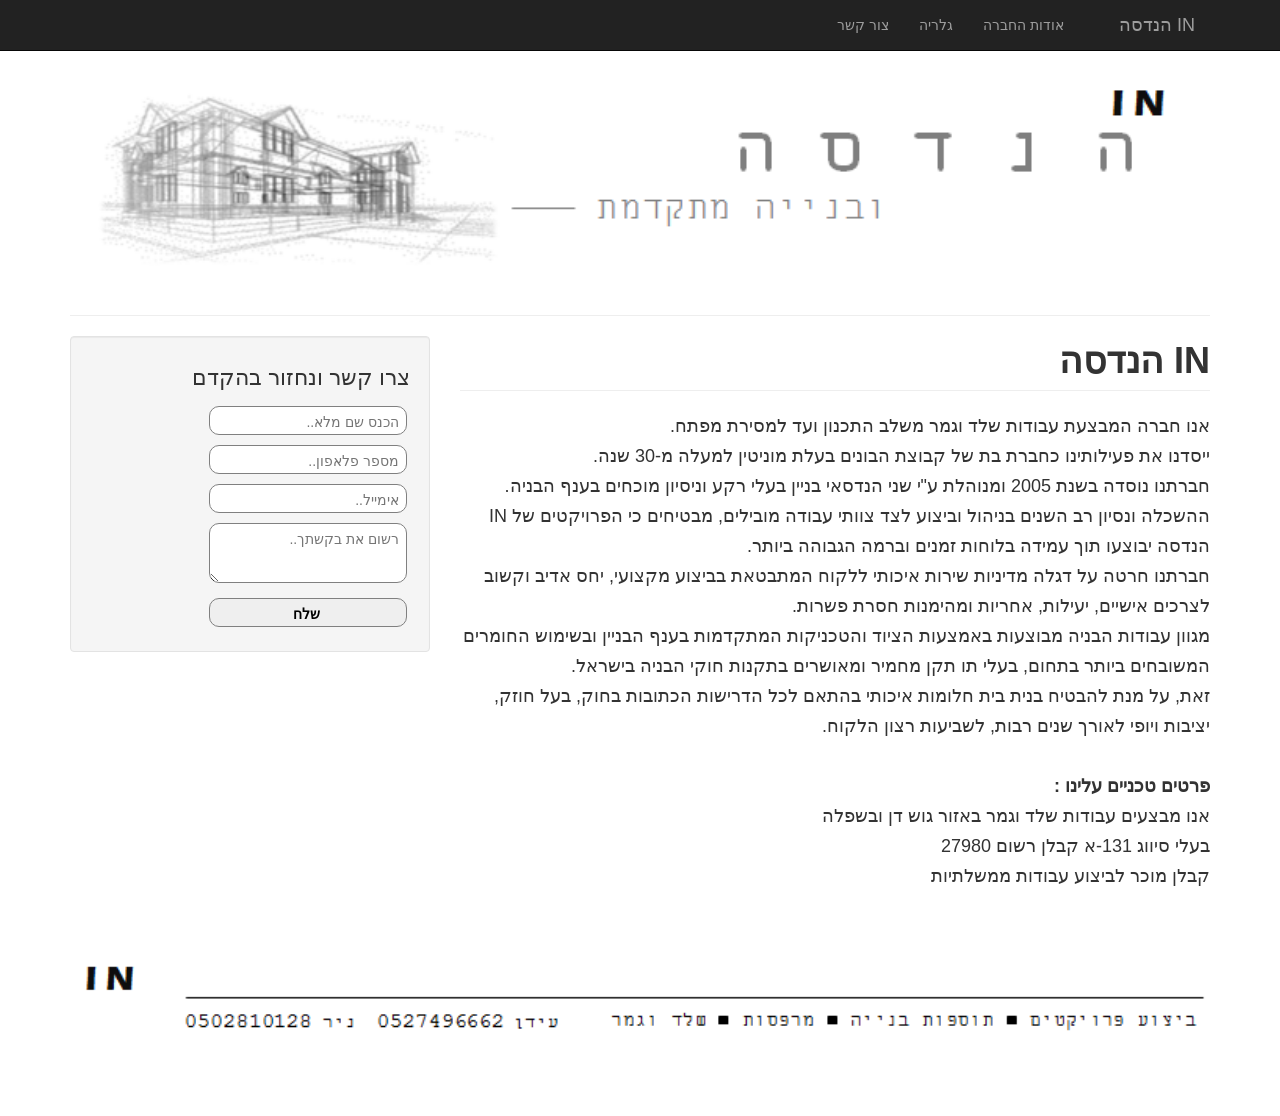
==== index.html @ 470b47fc "change the title and desien fixes" ====
<!DOCTYPE html>
<html>
	<head>
		<meta charset="utf-8">
		<meta name="viewport" content="width=device-width">
		
		<meta name="viewport" content="width=device-width, initial-scale=1">
		<meta name="description" content="">
		<meta name="author" content="">
		<link rel="icon" href="images/favicon.png">
		<title>IN הנדסה</title>

		<!-- Bootstrap Core CSS -->
		<link href="css/bootstrap.min.css" rel="stylesheet">

		<!-- Custom CSS -->
		<link href="css/blog-home.css" rel="stylesheet">

		<!-- jQuery -->
		<script src="http://code.jquery.com/jquery-1.10.2.min.js"></script>
		<script src="js/INFunctions.js"></script>
		<script src="fotorama.js"></script>

		<!-- Bootstrap Core JavaScript -->
		<script src="js/bootstrap.min.js"></script>
		<!-- Fotorama -->
		<link href="fotorama.css" rel="stylesheet">

		<!-- Just don’t want to repeat this prefix in every img[src] -->
		<!-- <base href="http://s.fotorama.io/okonechnikov/"> -->
	</head>

	<body>
		<nav class="navbar navbar-inverse navbar-fixed-top" role="navigation">
			<div class="container">
				<!-- Brand and toggle get grouped for better mobile display -->
				<div class="navbar-header">
					<button type="button" class="navbar-toggle" data-toggle="collapse" data-target="#bs-example-navbar-collapse-1">
						<span class="sr-only">Toggle navigation</span>
						<span class="icon-bar"></span>
						<span class="icon-bar"></span>
						<span class="icon-bar"></span>
					</button>
					<a class="navbar-brand" href="#">IN הנדסה</a>
				</div>
				<!-- Collect the nav links, forms, and other content for toggling -->
				<div class="collapse navbar-collapse" id="bs-example-navbar-collapse-1">
					<ul class="nav navbar-nav">
						<li class="about">
							<a href="#" >אודות החברה</a>
						</li>
						<li class="gallery">
							<a href="#" >גלריה</a>
						</li>

						<li class="contactUs">
							<a href="#">צור קשר</a>
						</li>
					</ul>
				</div>
				<!-- /.navbar-collapse -->
			</div>
			<!-- /.container -->
		</nav>
		<div class="container">
			<header>
				<div class="img-mobile" ></div>
				<img class="img-responsive" src="images/logo.png" alt="InEngineering In-eng">
				<hr>
			</header>
			<div class="row">

				<!-- Blog Entries Column -->
				<div class="col-md-8">

					<section class="INeng">
						<h1 class="page-header responssive"><b> IN הנדסה </b></h1>
						<p>
							אנו חברה המבצעת עבודות שלד וגמר משלב התכנון ועד למסירת מפתח.
							<br />
							ייסדנו את פעילותינו כחברת בת של קבוצת הבונים בעלת מוניטין למעלה מ-30 שנה.
							<br />
							חברתנו נוסדה בשנת 2005 ומנוהלת ע"י שני הנדסאי בניין בעלי רקע וניסיון מוכחים בענף הבניה.
							<br />
							ההשכלה ונסיון רב השנים בניהול וביצוע לצד צוותי עבודה מובילים, מבטיחים כי הפרויקטים של IN
							הנדסה יבוצעו תוך עמידה בלוחות זמנים וברמה הגבוהה ביותר.
							<br />
							חברתנו חרטה על דגלה מדיניות שירות איכותי ללקוח המתבטאת בביצוע מקצועי, יחס אדיב וקשוב
							לצרכים אישיים, יעילות, אחריות ומהימנות חסרת פשרות.
							<br />
							מגוון עבודות הבניה מבוצעות באמצעות הציוד והטכניקות המתקדמות בענף הבניין ובשימוש
							החומרים המשובחים ביותר בתחום, בעלי תו תקן מחמיר ומאושרים בתקנות חוקי הבניה בישראל.
							<br />
							זאת, על מנת להבטיח בנית בית חלומות איכותי בהתאם לכל הדרישות הכתובות בחוק, בעל חוזק,
							יציבות ויופי לאורך שנים רבות, לשביעות רצון הלקוח.
							<br />
							<br />
							<b>פרטים טכניים עלינו :</b>
							<br />

							אנו מבצעים עבודות שלד וגמר  באזור גוש דן ובשפלה 
							<br />
							בעלי סיווג 131-א קבלן רשום  27980
							<br />
							קבלן מוכר לביצוע עבודות ממשלתיות

						</p>
					</section>
					<section class="about" >
						<h1 class="page-header"> אודות החברה </h1>
						<h3><b>IN הנדסה - </b> חברה המנוהלת ע"י ניר ועידן, בעלי תואר הנדסאי	 . </h3>
						<p>
							אנו מבצעים עבודות שלד, גמר ותוספות למבנים קיימים.
							משך פעילותינו היא למעלה מעשור, הניסיון עתיר השנים מאפשר לנו להציע למאגר הרחב של לקוחותינו, מהמגזר הפרטי והציבורי, ביצוע מדויק ומקצועי, עמידה בלוחות זמנים ושירות מחויך עד למסירת המפתח.

						</p>
					</section>
					<section class="gallery ">
						<h1 class="page-header"> גלריית העבודות שלנו </h1>
						<h2>עבודות גמר</h2>
						<div class="fotorama" data-width="700" data-ratio="700/467" data-max-width="100%">
							<img src="images/1.jpg">
							<img src="images/2.jpg">
							<img src="images/3.jpg">
							<img src="images/4.jpg">
							<img src="images/5.jpg">
							<img src="images/6.jpg">
							<img src="images/7.JPG">
							<img src="images/8.jpg">
							<img src="images/9.JPG">
							<img src="images/10.JPG">
							<img src="images/11.JPG">
							<img src="images/12.JPG">
							<img src="images/13.JPG">
							<img src="images/14.JPG">
							<img src="images/15.JPG">
						</div>
						<h2>עבודות שלד</h2>
						<div class="fotorama" data-width="700" data-ratio="700/467" data-max-width="100%">
							<img src="images/16.jpg">
							<img src="images/17.jpg">
							<img src="images/18.jpg">
							<img src="images/19.JPG">
							<img src="images/20.JPG">
							<img src="images/21.JPG">
							<img src="images/22.JPG">
							<img src="images/23.JPG">
							<img src="images/24.JPG">
							<img src="images/25.JPG">
							<img src="images/26.JPG">
							<img src="images/27.JPG">
							<img src="images/28.jpg">
							<img src="images/29.jpg">
							<img src="images/30.JPG">
						</div>
					</section>
					<section class="contactUs ">
						<h1 class="page-header"> צור קשר </h1>
						<p>
							ניר דלל - 0502810128
						</p>
						<p>
							עידן אייש – 0527496662
						</p>
						<p>
							אימייל – in.eng200@gmail.com
						</p>
						<p>

							צור קשר ונחזור אליכם בהקדם
						</p>

					</section>
				</div>

				<!-- Blog Sidebar Widgets Column -->
				<div class="col-md-4">

					<!-- Side Widget Well -->
					<div class="well">
						<h4 class="contact">צרו קשר ונחזור בהקדם</h4>
						<form action="" method="post" id="mycontactform">
							<input type="text" name="name" id="name" placeholder="הכנס שם מלא.." required/>
							<input type="text" name="phone" placeholder="מספר פלאפון.." required/>
							<input type="text"  name="email" id="email" placeholder="אימייל.." required/>
							<textarea name="message" id="message" placeholder="רשום את בקשתך.." ></textarea>
							<input type="button" value="שלח" id="submit" />
						</form>
					</div>

				</div>

			</div>
			<!-- /.row -->

			<!-- Footer -->
			<footer>
				<div class="row" >
					<img class="img-footer" src="images/footer.png" />
				</div>
				<!-- /.row -->
			</footer>

		</div>

		<!-- Fotorama -->
		<!-- <div class="fotorama" data-width="700" data-ratio="700/467" data-max-width="100%">
		<img src="images/1.jpg">
		<img src="images/2.jpg">
		<img src="images/3.jpg">
		<img src="images/4.jpg">
		<img src="images/5.jpg">
		</div> -->

		<!-- © -->
		<!-- <p>
		Photos <a href="http://okonet.ru/">by Andrey Okonetchnikov</a>
		</p> -->
	</body>
</html>
---- css/blog-home.css ----
/*!
 * Start Bootstrap - Blog Home HTML Template (http://startbootstrap.com)
 * Code licensed under the Apache License v2.0.
 * For details, see http://www.apache.org/licenses/LICENSE-2.0.
 */

body {
	padding-top: 70px; /* Required padding for .navbar-fixed-top. Remove if using .navbar-static-top. Change if height of navigation changes. */
	direction: rtl;
}

footer {
	margin: 50px 0;
}
#bs-example-navbar-collapse-1 {
	direction: rtl;
}
.nav {
	float: right;
}
.navbar-nav > li {
	float: right;
}
.navbar-header {
	float: right;
}
.col-md-8 {
	float: right;
}
.img-footer {
	width: 100%;
}
.img-responsive {
	width: 100%;
}
.col-md-8 > section:first-child {
	display: block;
}
.col-md-8 > section {
	display: none;
}
.page-header {
	margin-top: 5px;
}
.fotorama__nav__frame.fotorama__active .fotorama__dot {
	width: 12px !important;
	height: 12px !important;
	border-width: 6px !important;
}
.fotorama__nav--dots .fotorama__nav__frame {
	width: 27px !important;
	height: 28px !important;
}
.fotorama__dot {
	width: 10px !important;
	height: 10px !important;
}
input {
	border-radius: 10px;
	margin: 5px 3px 5px 5px;
	border: 1px solid gray;
	padding: 5px 7px 2px 4px;
	width: 62%;
}
#submitMail {
	padding: 5px 6px 5px 7px;
	/* float: left; */
	width: 27%;
	margin: 10px 0px 0 0;
	background-color: dimgrey;
	color: #ffffff;
	font-weight: 600;
	font-size: 17px;
	position: relative;
}
.contact {
	font-size: 22px;
	font-weight: 500;
}
.contactUs > p {

	font-size: 18px;
}
.about > p {
	line-height: 30px;
	font-size: 18px;
}
.INeng > p {
	line-height: 30px;
	font-size: 18px;
}
#submit{
	color: #000000;
	font-weight: 600;
}
#message {
	border-radius: 10px;
	margin: 5px 3px 5px 5px;
	border: 1px solid gray;
	padding: 5px 7px 2px 4px;
	width: 62%;
	height: 60px;
}
.well {
	float: right;
}
.gallery > h2 {
	padding-bottom: 9px;
	margin: 40px 0 20px;
	border-bottom: 1px solid #eee;
}
.img-mobile{
	display:none;
}
@media screen and (max-width: 600px) {
	.INeng > p {
		line-height: 30px;
		font-size: 14px;
	}
	.about > p {
	    line-height: 30px;
	    font-size: 14px;
	}
	.col-md-4 {
		float: right;
		margin-top: 30px;
	}
	.navbar-nav > li {
		float: none;
	}
	.fotorama {
	}
	.img-responsive{
		display:none;
	}
	.img-mobile{
		    background-image: url('../images/logo.png');
    display: block;
    background-size: 102% 114%;
    height: 140px;
    background-repeat: no-repeat;
	}
	.responssive{
		display: none;
	}
	h1{
		font-size:27px;
	}
	h2{
		font-size: 22px;
	}
}
---- fotorama.css ----
/*!
 * Fotorama 4.6.4 | http://fotorama.io/license/
 */
.fotorama__arr:focus:after,.fotorama__fullscreen-icon:focus:after,.fotorama__html,.fotorama__img,.fotorama__nav__frame:focus .fotorama__dot:after,.fotorama__nav__frame:focus .fotorama__thumb:after,.fotorama__stage__frame,.fotorama__stage__shaft,.fotorama__video iframe{position:absolute;width:100%;height:100%;top:0;right:0;left:0;bottom:0}.fotorama--fullscreen,.fotorama__img{max-width:99999px!important;max-height:99999px!important;min-width:0!important;min-height:0!important;border-radius:0!important;box-shadow:none!important;padding:0!important}.fotorama__wrap .fotorama__grab{cursor:move;cursor:-webkit-grab;cursor:-o-grab;cursor:-ms-grab;cursor:grab}.fotorama__grabbing *{cursor:move;cursor:-webkit-grabbing;cursor:-o-grabbing;cursor:-ms-grabbing;cursor:grabbing}.fotorama__spinner{position:absolute!important;top:50%!important;left:50%!important}.fotorama__wrap--css3 .fotorama__arr,.fotorama__wrap--css3 .fotorama__fullscreen-icon,.fotorama__wrap--css3 .fotorama__nav__shaft,.fotorama__wrap--css3 .fotorama__stage__shaft,.fotorama__wrap--css3 .fotorama__thumb-border,.fotorama__wrap--css3 .fotorama__video-close,.fotorama__wrap--css3 .fotorama__video-play{-webkit-transform:translate3d(0,0,0);transform:translate3d(0,0,0)}.fotorama__caption,.fotorama__nav:after,.fotorama__nav:before,.fotorama__stage:after,.fotorama__stage:before,.fotorama__wrap--css3 .fotorama__html,.fotorama__wrap--css3 .fotorama__nav,.fotorama__wrap--css3 .fotorama__spinner,.fotorama__wrap--css3 .fotorama__stage,.fotorama__wrap--css3 .fotorama__stage .fotorama__img,.fotorama__wrap--css3 .fotorama__stage__frame{-webkit-transform:translateZ(0);transform:translateZ(0)}.fotorama__arr:focus,.fotorama__fullscreen-icon:focus,.fotorama__nav__frame{outline:0}.fotorama__arr:focus:after,.fotorama__fullscreen-icon:focus:after,.fotorama__nav__frame:focus .fotorama__dot:after,.fotorama__nav__frame:focus .fotorama__thumb:after{content:'';border-radius:inherit;background-color:rgba(0,175,234,.5)}.fotorama__wrap--video .fotorama__stage,.fotorama__wrap--video .fotorama__stage__frame--video,.fotorama__wrap--video .fotorama__stage__frame--video .fotorama__html,.fotorama__wrap--video .fotorama__stage__frame--video .fotorama__img,.fotorama__wrap--video .fotorama__stage__shaft{-webkit-transform:none!important;transform:none!important}.fotorama__wrap--css3 .fotorama__nav__shaft,.fotorama__wrap--css3 .fotorama__stage__shaft,.fotorama__wrap--css3 .fotorama__thumb-border{transition-property:-webkit-transform,width;transition-property:transform,width;transition-timing-function:cubic-bezier(0.1,0,.25,1);transition-duration:0ms}.fotorama__arr,.fotorama__fullscreen-icon,.fotorama__no-select,.fotorama__video-close,.fotorama__video-play,.fotorama__wrap{-webkit-user-select:none;-moz-user-select:none;-ms-user-select:none;user-select:none}.fotorama__select{-webkit-user-select:text;-moz-user-select:text;-ms-user-select:text;user-select:text}.fotorama__nav,.fotorama__nav__frame{margin:auto;padding:0}.fotorama__caption__wrap,.fotorama__nav__frame,.fotorama__nav__shaft{-moz-box-orient:vertical;display:inline-block;vertical-align:middle;*display:inline;*zoom:1}.fotorama__nav__frame,.fotorama__thumb-border{box-sizing:content-box}.fotorama__caption__wrap{box-sizing:border-box}.fotorama--hidden,.fotorama__load{position:absolute;left:-99999px;top:-99999px;z-index:-1}.fotorama__arr,.fotorama__fullscreen-icon,.fotorama__nav,.fotorama__nav__frame,.fotorama__nav__shaft,.fotorama__stage__frame,.fotorama__stage__shaft,.fotorama__video-close,.fotorama__video-play{-webkit-tap-highlight-color:transparent}.fotorama__arr,.fotorama__fullscreen-icon,.fotorama__video-close,.fotorama__video-play{background:url(fotorama.png) no-repeat}@media (-webkit-min-device-pixel-ratio:1.5),(min-resolution:2dppx){.fotorama__arr,.fotorama__fullscreen-icon,.fotorama__video-close,.fotorama__video-play{background:url(fotorama@2x.png) 0 0/96px 160px no-repeat}}.fotorama__thumb{background-color:#7f7f7f;background-color:rgba(127,127,127,.2)}@media print{.fotorama__arr,.fotorama__fullscreen-icon,.fotorama__thumb-border,.fotorama__video-close,.fotorama__video-play{background:none!important}}.fotorama{min-width:1px;overflow:hidden}.fotorama:not(.fotorama--unobtrusive)>*:not(:first-child){display:none}.fullscreen{width:100%!important;height:100%!important;max-width:100%!important;max-height:100%!important;margin:0!important;padding:0!important;overflow:hidden!important;background:#000}.fotorama--fullscreen{position:absolute!important;top:0!important;left:0!important;right:0!important;bottom:0!important;float:none!important;z-index:2147483647!important;background:#000;width:100%!important;height:100%!important;margin:0!important}.fotorama--fullscreen .fotorama__nav,.fotorama--fullscreen .fotorama__stage{background:#000}.fotorama__wrap{-webkit-text-size-adjust:100%;position:relative;direction:ltr;z-index:0}.fotorama__wrap--rtl .fotorama__stage__frame{direction:rtl}.fotorama__nav,.fotorama__stage{overflow:hidden;position:relative;max-width:100%}.fotorama__wrap--pan-y{-ms-touch-action:pan-y}.fotorama__wrap .fotorama__pointer{cursor:pointer}.fotorama__wrap--slide .fotorama__stage__frame{opacity:1!important}.fotorama__stage__frame{overflow:hidden}.fotorama__stage__frame.fotorama__active{z-index:8}.fotorama__wrap--fade .fotorama__stage__frame{display:none}.fotorama__wrap--fade .fotorama__fade-front,.fotorama__wrap--fade .fotorama__fade-rear,.fotorama__wrap--fade .fotorama__stage__frame.fotorama__active{display:block;left:0;top:0}.fotorama__wrap--fade .fotorama__fade-front{z-index:8}.fotorama__wrap--fade .fotorama__fade-rear{z-index:7}.fotorama__wrap--fade .fotorama__fade-rear.fotorama__active{z-index:9}.fotorama__wrap--fade .fotorama__stage .fotorama__shadow{display:none}.fotorama__img{-ms-filter:"alpha(Opacity=0)";filter:alpha(opacity=0);opacity:0;border:none!important}.fotorama__error .fotorama__img,.fotorama__loaded .fotorama__img{-ms-filter:"alpha(Opacity=100)";filter:alpha(opacity=100);opacity:1}.fotorama--fullscreen .fotorama__loaded--full .fotorama__img,.fotorama__img--full{display:none}.fotorama--fullscreen .fotorama__loaded--full .fotorama__img--full{display:block}.fotorama__wrap--only-active .fotorama__nav,.fotorama__wrap--only-active .fotorama__stage{max-width:99999px!important}.fotorama__wrap--only-active .fotorama__stage__frame{visibility:hidden}.fotorama__wrap--only-active .fotorama__stage__frame.fotorama__active{visibility:visible}.fotorama__nav{font-size:0;line-height:0;text-align:center;display:none;white-space:nowrap;z-index:5}.fotorama__nav__shaft{position:relative;left:0;top:0;text-align:left}.fotorama__nav__frame{position:relative;cursor:pointer}.fotorama__nav--dots{display:block}.fotorama__nav--dots .fotorama__nav__frame{width:18px;height:30px}.fotorama__nav--dots .fotorama__nav__frame--thumb,.fotorama__nav--dots .fotorama__thumb-border{display:none}.fotorama__nav--thumbs{display:block}.fotorama__nav--thumbs .fotorama__nav__frame{padding-left:0!important}.fotorama__nav--thumbs .fotorama__nav__frame:last-child{padding-right:0!important}.fotorama__nav--thumbs .fotorama__nav__frame--dot{display:none}.fotorama__dot{display:block;width:4px;height:4px;position:relative;top:12px;left:6px;border-radius:6px;border:1px solid #7f7f7f}.fotorama__nav__frame:focus .fotorama__dot:after{padding:1px;top:-1px;left:-1px}.fotorama__nav__frame.fotorama__active .fotorama__dot{width:0;height:0;border-width:3px}.fotorama__nav__frame.fotorama__active .fotorama__dot:after{padding:3px;top:-3px;left:-3px}.fotorama__thumb{overflow:hidden;position:relative;width:100%;height:100%}.fotorama__nav__frame:focus .fotorama__thumb{z-index:2}.fotorama__thumb-border{position:absolute;z-index:9;top:0;left:0;border-style:solid;border-color:#00afea;background-image:linear-gradient(to bottom right,rgba(255,255,255,.25),rgba(64,64,64,.1))}.fotorama__caption{position:absolute;z-index:12;bottom:0;left:0;right:0;font-family:'Helvetica Neue',Arial,sans-serif;font-size:14px;line-height:1.5;color:#000}.fotorama__caption a{text-decoration:none;color:#000;border-bottom:1px solid;border-color:rgba(0,0,0,.5)}.fotorama__caption a:hover{color:#333;border-color:rgba(51,51,51,.5)}.fotorama__wrap--rtl .fotorama__caption{left:auto;right:0}.fotorama__wrap--no-captions .fotorama__caption,.fotorama__wrap--video .fotorama__caption{display:none}.fotorama__caption__wrap{background-color:#fff;background-color:rgba(255,255,255,.9);padding:5px 10px}@-webkit-keyframes spinner{0%{-webkit-transform:rotate(0);transform:rotate(0)}100%{-webkit-transform:rotate(360deg);transform:rotate(360deg)}}@keyframes spinner{0%{-webkit-transform:rotate(0);transform:rotate(0)}100%{-webkit-transform:rotate(360deg);transform:rotate(360deg)}}.fotorama__wrap--css3 .fotorama__spinner{-webkit-animation:spinner 24s infinite linear;animation:spinner 24s infinite linear}.fotorama__wrap--css3 .fotorama__html,.fotorama__wrap--css3 .fotorama__stage .fotorama__img{transition-property:opacity;transition-timing-function:linear;transition-duration:.3s}.fotorama__wrap--video .fotorama__stage__frame--video .fotorama__html,.fotorama__wrap--video .fotorama__stage__frame--video .fotorama__img{-ms-filter:"alpha(Opacity=0)";filter:alpha(opacity=0);opacity:0}.fotorama__select{cursor:auto}.fotorama__video{top:32px;right:0;bottom:0;left:0;position:absolute;z-index:10}@-moz-document url-prefix(){.fotorama__active{box-shadow:0 0 0 transparent}}.fotorama__arr,.fotorama__fullscreen-icon,.fotorama__video-close,.fotorama__video-play{position:absolute;z-index:11;cursor:pointer}.fotorama__arr{position:absolute;width:32px;height:32px;top:50%;margin-top:-16px}.fotorama__arr--prev{left:2px;background-position:0 0}.fotorama__arr--next{right:2px;background-position:-32px 0}.fotorama__arr--disabled{pointer-events:none;cursor:default;*display:none;opacity:.1}.fotorama__fullscreen-icon{width:32px;height:32px;top:2px;right:2px;background-position:0 -32px;z-index:20}.fotorama__arr:focus,.fotorama__fullscreen-icon:focus{border-radius:50%}.fotorama--fullscreen .fotorama__fullscreen-icon{background-position:-32px -32px}.fotorama__video-play{width:96px;height:96px;left:50%;top:50%;margin-left:-48px;margin-top:-48px;background-position:0 -64px;opacity:0}.fotorama__wrap--css2 .fotorama__video-play,.fotorama__wrap--video .fotorama__stage .fotorama__video-play{display:none}.fotorama__error .fotorama__video-play,.fotorama__loaded .fotorama__video-play,.fotorama__nav__frame .fotorama__video-play{opacity:1;display:block}.fotorama__nav__frame .fotorama__video-play{width:32px;height:32px;margin-left:-16px;margin-top:-16px;background-position:-64px -32px}.fotorama__video-close{width:32px;height:32px;top:0;right:0;background-position:-64px 0;z-index:20;opacity:0}.fotorama__wrap--css2 .fotorama__video-close{display:none}.fotorama__wrap--css3 .fotorama__video-close{-webkit-transform:translate3d(32px,-32px,0);transform:translate3d(32px,-32px,0)}.fotorama__wrap--video .fotorama__video-close{display:block;opacity:1}.fotorama__wrap--css3.fotorama__wrap--video .fotorama__video-close{-webkit-transform:translate3d(0,0,0);transform:translate3d(0,0,0)}.fotorama__wrap--no-controls.fotorama__wrap--toggle-arrows .fotorama__arr,.fotorama__wrap--no-controls.fotorama__wrap--toggle-arrows .fotorama__fullscreen-icon{opacity:0}.fotorama__wrap--no-controls.fotorama__wrap--toggle-arrows .fotorama__arr:focus,.fotorama__wrap--no-controls.fotorama__wrap--toggle-arrows .fotorama__fullscreen-icon:focus{opacity:1}.fotorama__wrap--video .fotorama__arr,.fotorama__wrap--video .fotorama__fullscreen-icon{opacity:0!important}.fotorama__wrap--css2.fotorama__wrap--no-controls.fotorama__wrap--toggle-arrows .fotorama__arr,.fotorama__wrap--css2.fotorama__wrap--no-controls.fotorama__wrap--toggle-arrows .fotorama__fullscreen-icon{display:none}.fotorama__wrap--css2.fotorama__wrap--no-controls.fotorama__wrap--toggle-arrows .fotorama__arr:focus,.fotorama__wrap--css2.fotorama__wrap--no-controls.fotorama__wrap--toggle-arrows .fotorama__fullscreen-icon:focus{display:block}.fotorama__wrap--css2.fotorama__wrap--video .fotorama__arr,.fotorama__wrap--css2.fotorama__wrap--video .fotorama__fullscreen-icon{display:none!important}.fotorama__wrap--css3.fotorama__wrap--no-controls.fotorama__wrap--slide.fotorama__wrap--toggle-arrows .fotorama__fullscreen-icon:not(:focus){-webkit-transform:translate3d(32px,-32px,0);transform:translate3d(32px,-32px,0)}.fotorama__wrap--css3.fotorama__wrap--no-controls.fotorama__wrap--slide.fotorama__wrap--toggle-arrows .fotorama__arr--prev:not(:focus){-webkit-transform:translate3d(-48px,0,0);transform:translate3d(-48px,0,0)}.fotorama__wrap--css3.fotorama__wrap--no-controls.fotorama__wrap--slide.fotorama__wrap--toggle-arrows .fotorama__arr--next:not(:focus){-webkit-transform:translate3d(48px,0,0);transform:translate3d(48px,0,0)}.fotorama__wrap--css3.fotorama__wrap--video .fotorama__fullscreen-icon{-webkit-transform:translate3d(32px,-32px,0)!important;transform:translate3d(32px,-32px,0)!important}.fotorama__wrap--css3.fotorama__wrap--video .fotorama__arr--prev{-webkit-transform:translate3d(-48px,0,0)!important;transform:translate3d(-48px,0,0)!important}.fotorama__wrap--css3.fotorama__wrap--video .fotorama__arr--next{-webkit-transform:translate3d(48px,0,0)!important;transform:translate3d(48px,0,0)!important}.fotorama__wrap--css3 .fotorama__arr:not(:focus),.fotorama__wrap--css3 .fotorama__fullscreen-icon:not(:focus),.fotorama__wrap--css3 .fotorama__video-close:not(:focus),.fotorama__wrap--css3 .fotorama__video-play:not(:focus){transition-property:-webkit-transform,opacity;transition-property:transform,opacity;transition-duration:.3s}.fotorama__nav:after,.fotorama__nav:before,.fotorama__stage:after,.fotorama__stage:before{content:"";display:block;position:absolute;text-decoration:none;top:0;bottom:0;width:10px;height:auto;z-index:10;pointer-events:none;background-repeat:no-repeat;background-size:1px 100%,5px 100%}.fotorama__nav:before,.fotorama__stage:before{background-image:linear-gradient(transparent,rgba(0,0,0,.2) 25%,rgba(0,0,0,.3) 75%,transparent),radial-gradient(farthest-side at 0 50%,rgba(0,0,0,.4),transparent);background-position:0 0,0 0;left:-10px}.fotorama__nav.fotorama__shadows--left:before,.fotorama__stage.fotorama__shadows--left:before{left:0}.fotorama__nav:after,.fotorama__stage:after{background-image:linear-gradient(transparent,rgba(0,0,0,.2) 25%,rgba(0,0,0,.3) 75%,transparent),radial-gradient(farthest-side at 100% 50%,rgba(0,0,0,.4),transparent);background-position:100% 0,100% 0;right:-10px}.fotorama__nav.fotorama__shadows--right:after,.fotorama__stage.fotorama__shadows--right:after{right:0}.fotorama--fullscreen .fotorama__nav:after,.fotorama--fullscreen .fotorama__nav:before,.fotorama--fullscreen .fotorama__stage:after,.fotorama--fullscreen .fotorama__stage:before,.fotorama__wrap--fade .fotorama__stage:after,.fotorama__wrap--fade .fotorama__stage:before,.fotorama__wrap--no-shadows .fotorama__nav:after,.fotorama__wrap--no-shadows .fotorama__nav:before,.fotorama__wrap--no-shadows .fotorama__stage:after,.fotorama__wrap--no-shadows .fotorama__stage:before{display:none}
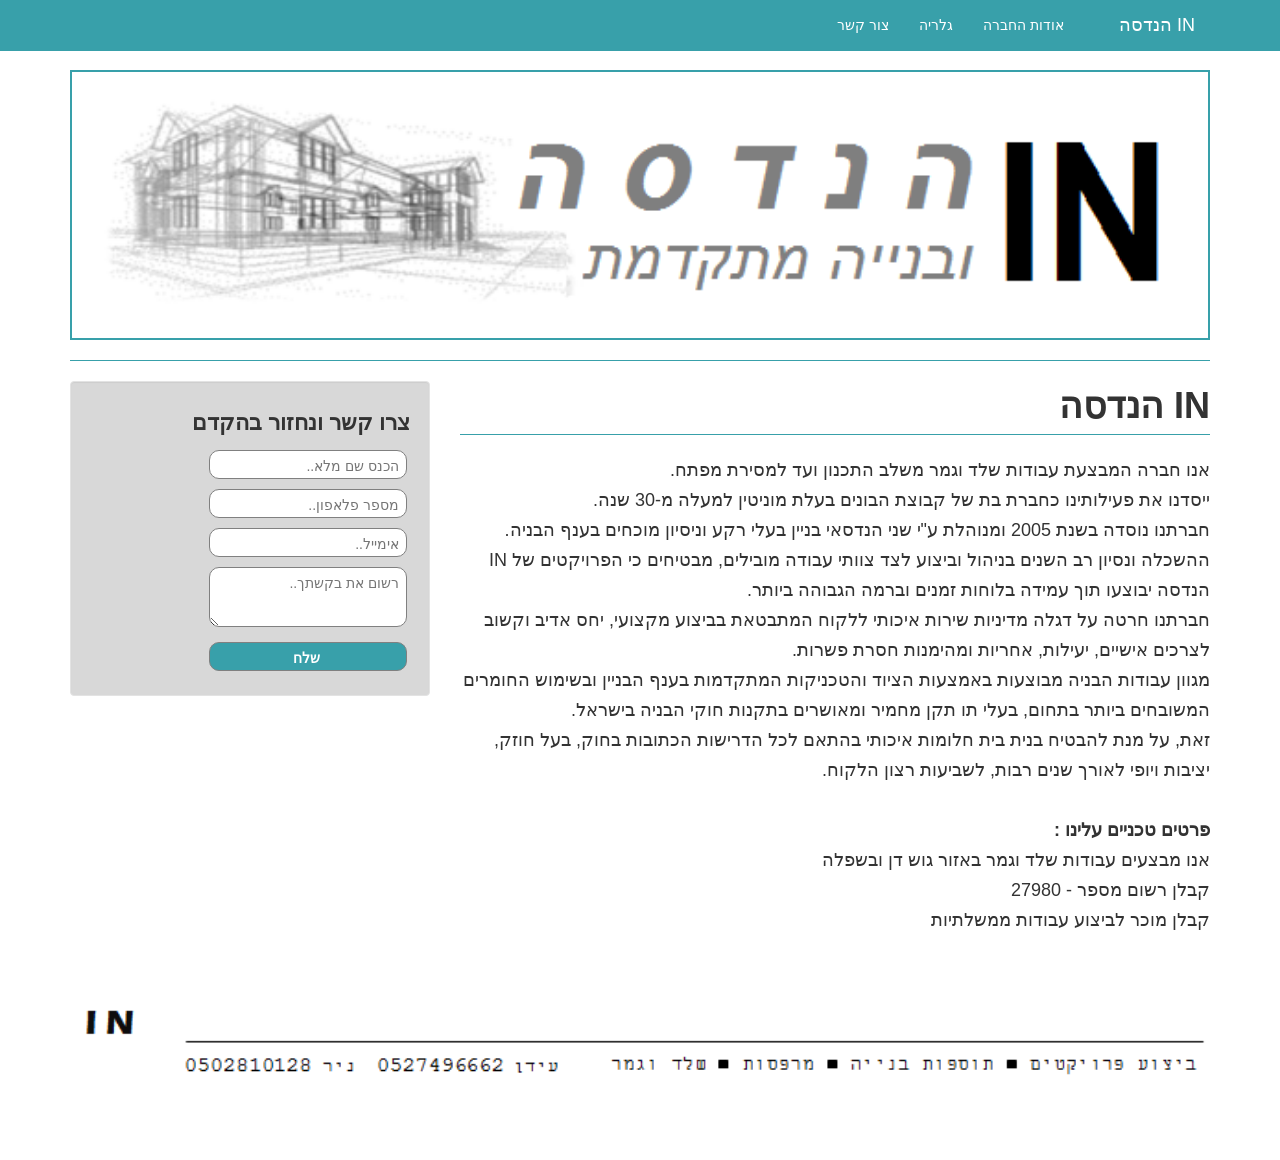
==== commit 58319e88: "change the logo and color" ====
--- a/index.html
+++ b/index.html
@@ -8,7 +8,7 @@
 		<meta name="description" content="">
 		<meta name="author" content="">
 		<link rel="icon" href="images/favicon.png">
-		<title>IN הנדסה</title>
+		<title>IN הנדסה ובנייה מתקדמת</title>
 
 		<!-- Bootstrap Core CSS -->
 		<link href="css/bootstrap.min.css" rel="stylesheet">
@@ -64,8 +64,8 @@
 		</nav>
 		<div class="container">
 			<header>
-				<div class="img-mobile" ></div>
-				<img class="img-responsive" src="images/logo.png" alt="InEngineering In-eng">
+				<a href="http://in-eng.co.il/#"><div class="img-mobile" ></div></a>
+				<a href="http://in-eng.co.il/#"><img class="img-responsive" src="images/logo2.png" alt="InEngineering In-eng"></a>
 				<hr>
 			</header>
 			<div class="row">
@@ -100,10 +100,9 @@
 
 							אנו מבצעים עבודות שלד וגמר  באזור גוש דן ובשפלה 
 							<br />
-							בעלי סיווג 131-א קבלן רשום  27980
+							 קבלן רשום  מספר - 27980
 							<br />
 							קבלן מוכר לביצוע עבודות ממשלתיות
-
 						</p>
 					</section>
 					<section class="about" >
@@ -181,7 +180,7 @@
 						<h4 class="contact">צרו קשר ונחזור בהקדם</h4>
 						<form action="" method="post" id="mycontactform">
 							<input type="text" name="name" id="name" placeholder="הכנס שם מלא.." required/>
-							<input type="text" name="phone" placeholder="מספר פלאפון.." required/>
+							<input type="text" name="phone" id="phone" placeholder="מספר פלאפון.." required/>
 							<input type="text"  name="email" id="email" placeholder="אימייל.." required/>
 							<textarea name="message" id="message" placeholder="רשום את בקשתך.." ></textarea>
 							<input type="button" value="שלח" id="submit" />
--- a/css/blog-home.css
+++ b/css/blog-home.css
@@ -3,7 +3,7 @@
  * Code licensed under the Apache License v2.0.
  * For details, see http://www.apache.org/licenses/LICENSE-2.0.
  */
-
+/*color:rgb(56,187,160);*/
 body {
 	padding-top: 70px; /* Required padding for .navbar-fixed-top. Remove if using .navbar-static-top. Change if height of navigation changes. */
 	direction: rtl;
@@ -32,6 +32,7 @@
 }
 .img-responsive {
 	width: 100%;
+	    border: 2px solid rgb(56,160,170);
 }
 .col-md-8 > section:first-child {
 	display: block;
@@ -41,6 +42,7 @@
 }
 .page-header {
 	margin-top: 5px;
+	    border-bottom: 1px solid rgb(56,160,170);
 }
 .fotorama__nav__frame.fotorama__active .fotorama__dot {
 	width: 12px !important;
@@ -54,6 +56,9 @@
 .fotorama__dot {
 	width: 10px !important;
 	height: 10px !important;
+}
+hr{
+    border-top: 1px solid rgb(56,160,170);
 }
 input {
 	border-radius: 10px;
@@ -75,7 +80,7 @@
 }
 .contact {
 	font-size: 22px;
-	font-weight: 500;
+	font-weight: 600;
 }
 .contactUs > p {
 
@@ -90,8 +95,9 @@
 	font-size: 18px;
 }
 #submit{
-	color: #000000;
-	font-weight: 600;
+color: #ffffff;
+    font-weight: 600;
+    background: rgb(56,160,170);
 }
 #message {
 	border-radius: 10px;
@@ -103,14 +109,28 @@
 }
 .well {
 	float: right;
+	    background-color: #D8D8D8;
 }
 .gallery > h2 {
 	padding-bottom: 9px;
 	margin: 40px 0 20px;
-	border-bottom: 1px solid #eee;
+	border-bottom: 1px solid rgb(56,160,170);
 }
 .img-mobile{
 	display:none;
+}
+.navbar-inverse {
+    background-color: rgb(56,160,170);
+    border-color: rgb(56,160,170);
+}
+.navbar-inverse .navbar-brand {
+    color: #ffffff;
+}
+.navbar-inverse .navbar-nav>li>a {
+    color: #FFFFFF;
+}
+.navbar-inverse .navbar-nav>li>a:hover {
+    color: #494949;
 }
 @media screen and (max-width: 600px) {
 	.INeng > p {
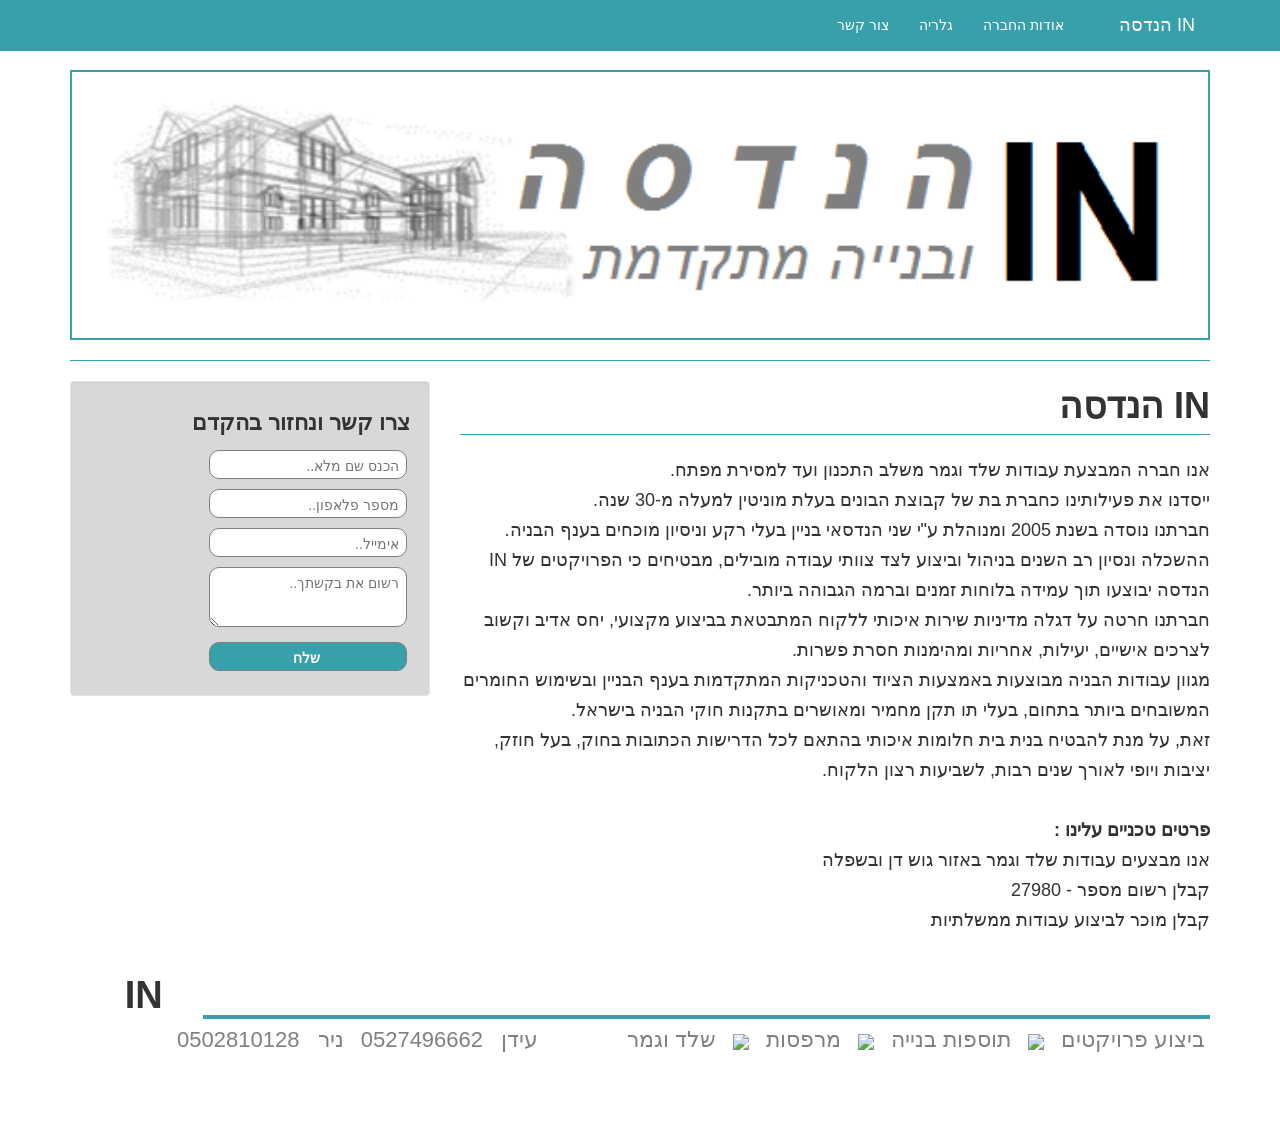
==== commit d9b0aeea: "change the footer to hard code" ====
--- a/index.html
+++ b/index.html
@@ -194,9 +194,24 @@
 
 			<!-- Footer -->
 			<footer>
-				<div class="row" >
+				<div id="footer">
+			      <hr class="bold"/>
+				  <span>IN</span>
+				  <ul class="ulFooter">
+				  	<li>ביצוע פרויקטים</li>
+				  	<li><img src="images/squre.PNG" /></li>
+				  	<li>תוספות בנייה</li>
+				  	<li class="mobile_foot"><img src="images/squre.PNG" /></li>
+				  	<li>מרפסות</li>
+				  	<li><img src="images/squre.PNG" /></li>
+				  	<li class="four">שלד וגמר</li>
+				  	<li>עידן &nbsp; 0527496662 </li>
+				  	<li>ניר &nbsp; 0502810128 </li>
+				  </ul>
+				</div>
+				<!-- <div class="row" >
 					<img class="img-footer" src="images/footer.png" />
-				</div>
+				</div> -->
 				<!-- /.row -->
 			</footer>
 
--- a/css/blog-home.css
+++ b/css/blog-home.css
@@ -32,7 +32,7 @@
 }
 .img-responsive {
 	width: 100%;
-	    border: 2px solid rgb(56,160,170);
+	border: 2px solid rgb(56,160,170);
 }
 .col-md-8 > section:first-child {
 	display: block;
@@ -42,7 +42,7 @@
 }
 .page-header {
 	margin-top: 5px;
-	    border-bottom: 1px solid rgb(56,160,170);
+	border-bottom: 1px solid rgb(56,160,170);
 }
 .fotorama__nav__frame.fotorama__active .fotorama__dot {
 	width: 12px !important;
@@ -57,8 +57,8 @@
 	width: 10px !important;
 	height: 10px !important;
 }
-hr{
-    border-top: 1px solid rgb(56,160,170);
+hr {
+	border-top: 1px solid rgb(56,160,170);
 }
 input {
 	border-radius: 10px;
@@ -94,10 +94,10 @@
 	line-height: 30px;
 	font-size: 18px;
 }
-#submit{
-color: #ffffff;
-    font-weight: 600;
-    background: rgb(56,160,170);
+#submit {
+	color: #ffffff;
+	font-weight: 600;
+	background: rgb(56,160,170);
 }
 #message {
 	border-radius: 10px;
@@ -109,28 +109,57 @@
 }
 .well {
 	float: right;
-	    background-color: #D8D8D8;
+	background-color: #D8D8D8;
 }
 .gallery > h2 {
 	padding-bottom: 9px;
 	margin: 40px 0 20px;
 	border-bottom: 1px solid rgb(56,160,170);
 }
-.img-mobile{
-	display:none;
+.img-mobile {
+	display: none;
 }
 .navbar-inverse {
-    background-color: rgb(56,160,170);
-    border-color: rgb(56,160,170);
+	background-color: rgb(56,160,170);
+	border-color: rgb(56,160,170);
 }
 .navbar-inverse .navbar-brand {
-    color: #ffffff;
-}
-.navbar-inverse .navbar-nav>li>a {
-    color: #FFFFFF;
-}
-.navbar-inverse .navbar-nav>li>a:hover {
-    color: #494949;
+	color: #ffffff;
+}
+.navbar-inverse .navbar-nav > li > a {
+	color: #FFFFFF;
+}
+.navbar-inverse .navbar-nav > li > a:hover {
+	color: #494949;
+}
+#footer {
+}
+.ulFooter {
+	padding: 0;
+	bottom: 25px;
+	position: relative;
+}
+.ulFooter > li {
+	display: inline-block;
+	font-size: 22px;
+	margin: 0 5px 0 8px;
+	color: #808080;
+}
+.ulFooter > .four {
+	margin-left: 80px;
+}
+#footer > span {
+	font-size: 38px;
+	font-weight: bold;
+	float: right;
+	margin: 0 40px 0 0;
+	bottom: 27px;
+	position: relative;
+}
+.bold {
+	width: 88%;
+	border: 2px solid rgb(56,160,170);
+	float: right;
 }
 @media screen and (max-width: 600px) {
 	.INeng > p {
@@ -138,8 +167,8 @@
 		font-size: 14px;
 	}
 	.about > p {
-	    line-height: 30px;
-	    font-size: 14px;
+		line-height: 30px;
+		font-size: 14px;
 	}
 	.col-md-4 {
 		float: right;
@@ -150,24 +179,38 @@
 	}
 	.fotorama {
 	}
-	.img-responsive{
-		display:none;
-	}
-	.img-mobile{
-		    background-image: url('../images/logo.png');
-    display: block;
-    background-size: 102% 114%;
-    height: 140px;
-    background-repeat: no-repeat;
-	}
-	.responssive{
+	.img-responsive {
 		display: none;
 	}
-	h1{
-		font-size:27px;
-	}
-	h2{
+	.img-mobile {
+		background-image: url('../images/logo3.png');
+		display: block;
+		background-size: 102% 114%;
+		height: 140px;
+		background-repeat: no-repeat;
+	}
+	.responssive {
+		display: none;
+	}
+	h1 {
+		font-size: 27px;
+	}
+	h2 {
 		font-size: 22px;
 	}
+	#footer > span {
+		margin: 0 20px 0 0;
+	}
+	.bold {
+		width: 80%;
+	}
+	.ulFooter > li {
+		font-size: 17px;
+		margin: 0px 0px 0 0;
+		display: inline-block;
+	}
+	.ulFooter .mobile_foot{
+		display: table-column-group;
+	}
 }
 
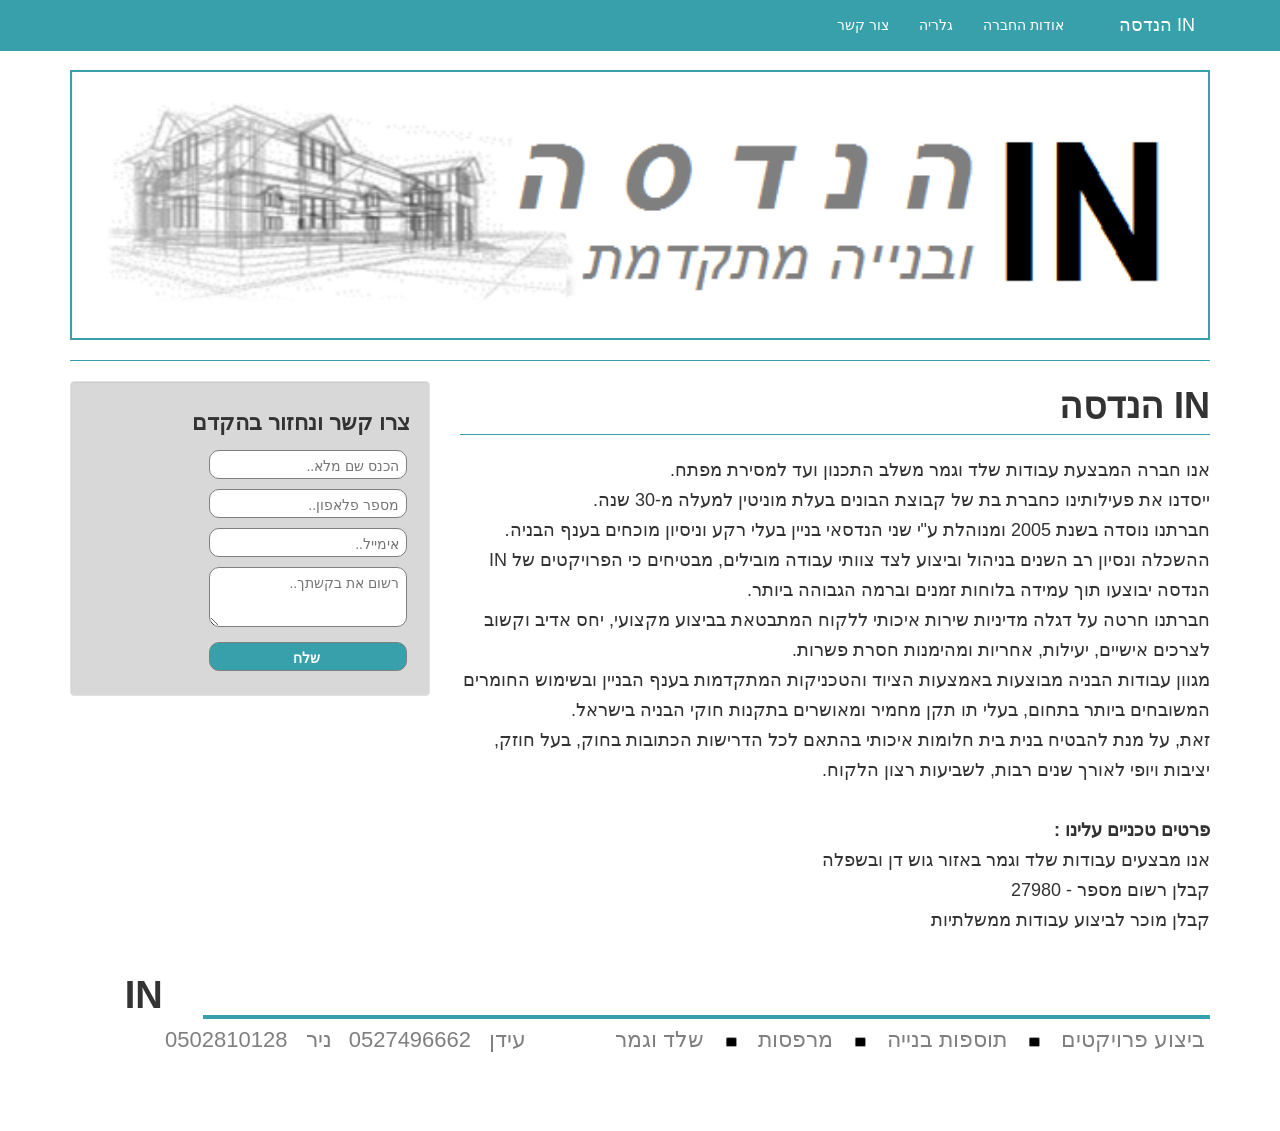
==== commit 0676272f: "removed pic" ====
--- a/index.html
+++ b/index.html
@@ -148,9 +148,6 @@
 							<img src="images/25.JPG">
 							<img src="images/26.JPG">
 							<img src="images/27.JPG">
-							<img src="images/28.jpg">
-							<img src="images/29.jpg">
-							<img src="images/30.JPG">
 						</div>
 					</section>
 					<section class="contactUs ">
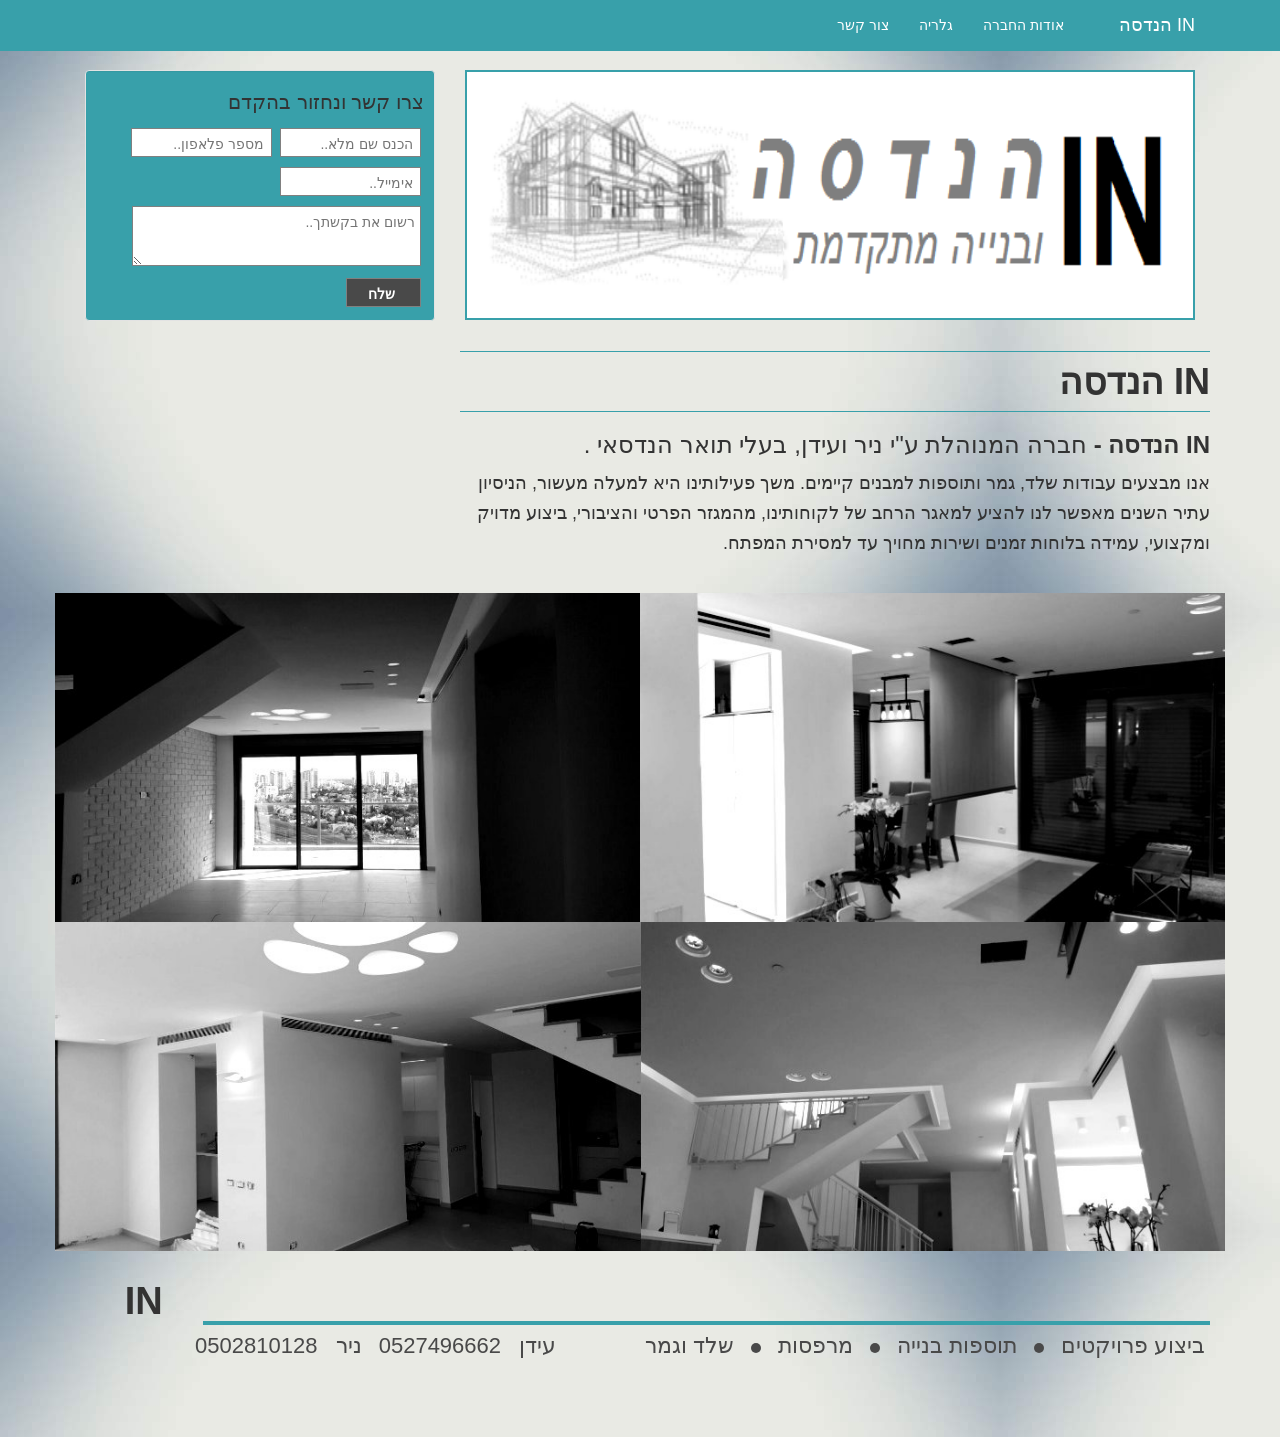
==== commit 7252ec6b: "change layout" ====
--- a/index.html
+++ b/index.html
@@ -3,7 +3,7 @@
 	<head>
 		<meta charset="utf-8">
 		<meta name="viewport" content="width=device-width">
-		
+
 		<meta name="viewport" content="width=device-width, initial-scale=1">
 		<meta name="description" content="">
 		<meta name="author" content="">
@@ -64,17 +64,44 @@
 		</nav>
 		<div class="container">
 			<header>
-				<a href="http://in-eng.co.il/#"><div class="img-mobile" ></div></a>
-				<a href="http://in-eng.co.il/#"><img class="img-responsive" src="images/logo2.png" alt="InEngineering In-eng"></a>
-				<hr>
+				<div class="col-md-8">
+					<a href="http://in-eng.co.il/#" ><img src="images/logo3.png" alt="InEngineering In-eng" class="img-mobile"></a>
+					<a href="http://in-eng.co.il/#"><img class="img-responsive" src="images/logo2.png" alt="InEngineering In-eng"></a>
+				</div>
+
+				<div class="col-md-4">
+
+					<!-- Side Widget Well -->
+					<div class="well">
+						<h4 class="contact">צרו קשר ונחזור בהקדם</h4>
+						<form action="" method="post" id="mycontactform">
+							<input type="text" name="name" id="name" placeholder="הכנס שם מלא.." required/>
+							<input type="text" name="phone" id="phone" placeholder="מספר פלאפון.." required/>
+							<input type="text"  name="email" id="email" placeholder="אימייל.." required/>
+							<textarea name="message" id="message" placeholder="רשום את בקשתך.." ></textarea>
+							<input type="button" value="שלח" id="submit" />
+						</form>
+					</div>
+
+				</div>
+
 			</header>
 			<div class="row">
-
 				<!-- Blog Entries Column -->
 				<div class="col-md-8">
 
 					<section class="INeng">
 						<h1 class="page-header responssive"><b> IN הנדסה </b></h1>
+						<h3><b>IN הנדסה - </b> חברה המנוהלת ע"י ניר ועידן, בעלי תואר הנדסאי	 . </h3>
+						<p>
+							אנו מבצעים עבודות שלד, גמר ותוספות למבנים קיימים.
+							משך פעילותינו היא למעלה מעשור, הניסיון עתיר השנים מאפשר לנו להציע למאגר הרחב של לקוחותינו, מהמגזר הפרטי והציבורי, ביצוע מדויק ומקצועי, עמידה בלוחות זמנים ושירות מחויך עד למסירת המפתח.
+
+						</p>
+
+					</section>
+					<section class="about" >
+						<h1 class="page-header"> אודות החברה </h1>
 						<p>
 							אנו חברה המבצעת עבודות שלד וגמר משלב התכנון ועד למסירת מפתח.
 							<br />
@@ -98,20 +125,11 @@
 							<b>פרטים טכניים עלינו :</b>
 							<br />
 
-							אנו מבצעים עבודות שלד וגמר  באזור גוש דן ובשפלה 
+							אנו מבצעים עבודות שלד וגמר  באזור גוש דן ובשפלה
 							<br />
 							 קבלן רשום  מספר - 27980
 							<br />
 							קבלן מוכר לביצוע עבודות ממשלתיות
-						</p>
-					</section>
-					<section class="about" >
-						<h1 class="page-header"> אודות החברה </h1>
-						<h3><b>IN הנדסה - </b> חברה המנוהלת ע"י ניר ועידן, בעלי תואר הנדסאי	 . </h3>
-						<p>
-							אנו מבצעים עבודות שלד, גמר ותוספות למבנים קיימים.
-							משך פעילותינו היא למעלה מעשור, הניסיון עתיר השנים מאפשר לנו להציע למאגר הרחב של לקוחותינו, מהמגזר הפרטי והציבורי, ביצוע מדויק ומקצועי, עמידה בלוחות זמנים ושירות מחויך עד למסירת המפתח.
-
 						</p>
 					</section>
 					<section class="gallery ">
@@ -170,23 +188,12 @@
 				</div>
 
 				<!-- Blog Sidebar Widgets Column -->
-				<div class="col-md-4">
-
-					<!-- Side Widget Well -->
-					<div class="well">
-						<h4 class="contact">צרו קשר ונחזור בהקדם</h4>
-						<form action="" method="post" id="mycontactform">
-							<input type="text" name="name" id="name" placeholder="הכנס שם מלא.." required/>
-							<input type="text" name="phone" id="phone" placeholder="מספר פלאפון.." required/>
-							<input type="text"  name="email" id="email" placeholder="אימייל.." required/>
-							<textarea name="message" id="message" placeholder="רשום את בקשתך.." ></textarea>
-							<input type="button" value="שלח" id="submit" />
-						</form>
-					</div>
-
-				</div>
+				<section>
+					<img src="images/BG.jpg" alt="IN הנדסה" class="decoratedImage"/>
+				</section>
 
 			</div>
+
 			<!-- /.row -->
 
 			<!-- Footer -->
@@ -196,11 +203,11 @@
 				  <span>IN</span>
 				  <ul class="ulFooter">
 				  	<li>ביצוע פרויקטים</li>
-				  	<li><img src="images/squre.PNG" /></li>
+				  	<li class="bullet"></li>
 				  	<li>תוספות בנייה</li>
-				  	<li class="mobile_foot"><img src="images/squre.PNG" /></li>
+				  	<li class="mobile_foot bullet"></li>
 				  	<li>מרפסות</li>
-				  	<li><img src="images/squre.PNG" /></li>
+				  	<li class="bullet"></li>
 				  	<li class="four">שלד וגמר</li>
 				  	<li>עידן &nbsp; 0527496662 </li>
 				  	<li>ניר &nbsp; 0502810128 </li>
@@ -228,4 +235,4 @@
 		Photos <a href="http://okonet.ru/">by Andrey Okonetchnikov</a>
 		</p> -->
 	</body>
-</html>+</html>
--- a/css/blog-home.css
+++ b/css/blog-home.css
@@ -7,6 +7,7 @@
 body {
 	padding-top: 70px; /* Required padding for .navbar-fixed-top. Remove if using .navbar-static-top. Change if height of navigation changes. */
 	direction: rtl;
+	    background-image: url('../images/BGImage.jpg');
 }
 
 footer {
@@ -26,6 +27,7 @@
 }
 .col-md-8 {
 	float: right;
+	margin-bottom: 25px;
 }
 .img-footer {
 	width: 100%;
@@ -33,6 +35,7 @@
 .img-responsive {
 	width: 100%;
 	border: 2px solid rgb(56,160,170);
+	height: 250px;
 }
 .col-md-8 > section:first-child {
 	display: block;
@@ -43,6 +46,8 @@
 .page-header {
 	margin-top: 5px;
 	border-bottom: 1px solid rgb(56,160,170);
+	border-top: 1px solid rgb(56,160,170);
+	padding-top: 10px;
 }
 .fotorama__nav__frame.fotorama__active .fotorama__dot {
 	width: 12px !important;
@@ -60,12 +65,15 @@
 hr {
 	border-top: 1px solid rgb(56,160,170);
 }
+.decoratedImage{
+	width: 100%;
+}
 input {
-	border-radius: 10px;
 	margin: 5px 3px 5px 5px;
 	border: 1px solid gray;
 	padding: 5px 7px 2px 4px;
-	width: 62%;
+	width: 43%;
+	float: right;
 }
 #submitMail {
 	padding: 5px 6px 5px 7px;
@@ -79,8 +87,8 @@
 	position: relative;
 }
 .contact {
-	font-size: 22px;
-	font-weight: 600;
+	font-size: 20px;
+	f#messageolor: #494949;
 }
 .contactUs > p {
 
@@ -97,19 +105,23 @@
 #submit {
 	color: #ffffff;
 	font-weight: 600;
-	background: rgb(56,160,170);
+	background: #494949;
+	width: 23%;
+	margin-top: 2px;
 }
 #message {
-	border-radius: 10px;
 	margin: 5px 3px 5px 5px;
 	border: 1px solid gray;
-	padding: 5px 7px 2px 4px;
-	width: 62%;
+	padding: 5px 5px 3px 3px;
+	width: 88%;
 	height: 60px;
 }
 .well {
 	float: right;
-	background-color: #D8D8D8;
+	background-color: rgb(56,160,170);
+	padding: 10px;
+	margin-bottom: 25px;
+	padding-bottom: 8px;
 }
 .gallery > h2 {
 	padding-bottom: 9px;
@@ -143,7 +155,7 @@
 	display: inline-block;
 	font-size: 22px;
 	margin: 0 5px 0 8px;
-	color: #808080;
+	color: #494949;
 }
 .ulFooter > .four {
 	margin-left: 80px;
@@ -160,6 +172,17 @@
 	width: 88%;
 	border: 2px solid rgb(56,160,170);
 	float: right;
+}
+.bullet{
+	background: #494949;
+  width: 10px;
+  height: 10px;
+  border-radius: 10px;
+}
+@media screen and (max-width: 992px) {
+	.well {
+		display: none;
+	}
 }
 @media screen and (max-width: 600px) {
 	.INeng > p {
@@ -170,24 +193,34 @@
 		line-height: 30px;
 		font-size: 14px;
 	}
+	.well {
+		display: none;
+	}
 	.col-md-4 {
 		float: right;
 		margin-top: 30px;
+		display: none;
+	}
+	.col-md-8 {
+    /* float: right; */
+    margin-bottom: 25px;
+    margin: 0 auto;
 	}
 	.navbar-nav > li {
 		float: none;
 	}
+	.row {
+    margin: 0;
+	}
 	.fotorama {
 	}
 	.img-responsive {
 		display: none;
 	}
 	.img-mobile {
-		background-image: url('../images/logo3.png');
 		display: block;
-		background-size: 102% 114%;
 		height: 140px;
-		background-repeat: no-repeat;
+		width: 100%;
 	}
 	.responssive {
 		display: none;
@@ -213,4 +246,3 @@
 		display: table-column-group;
 	}
 }
-
